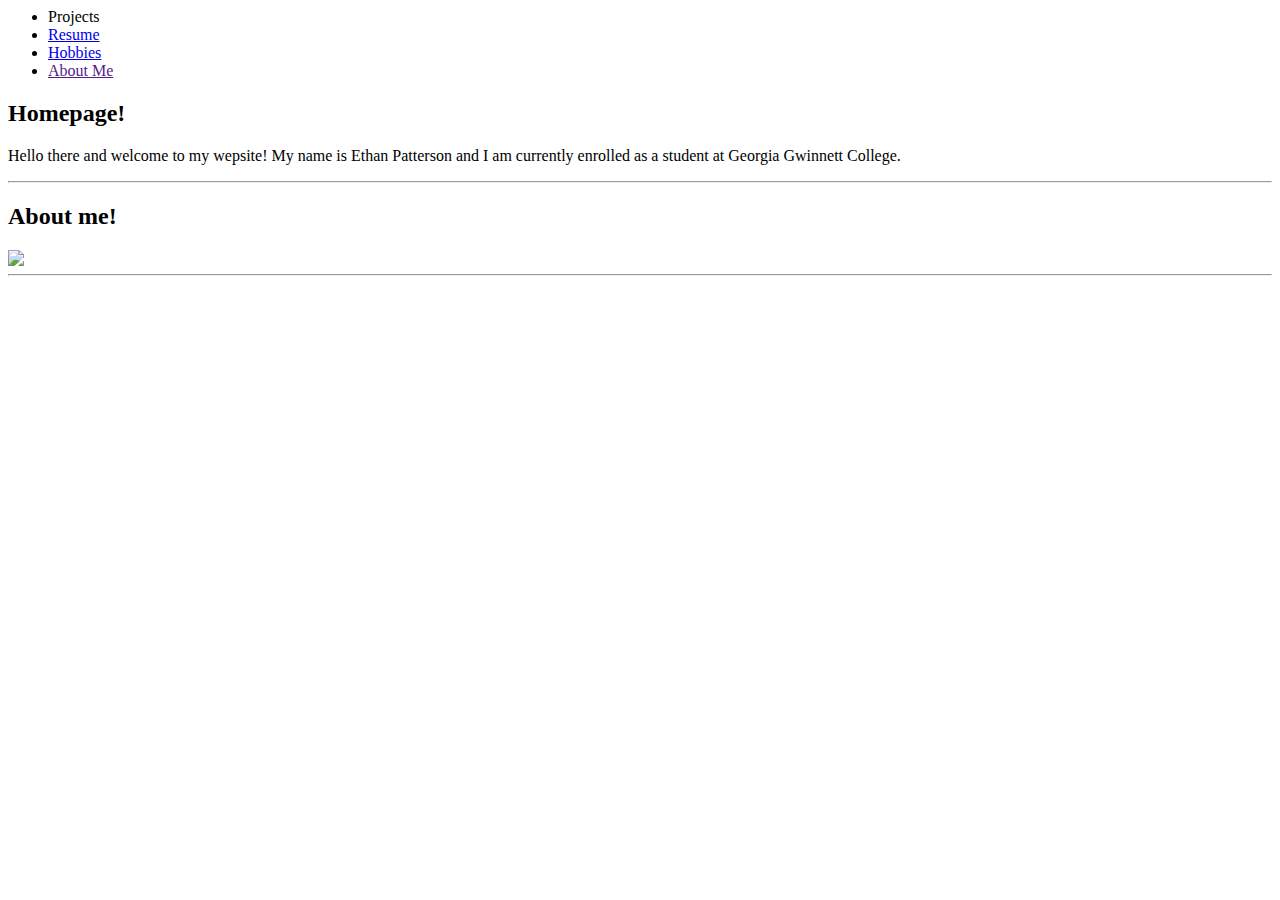
==== index.html @ edc982a6 "added 3 new pages" ====
<html>
<head>
  <link rel="stylesheet" href="css/basics.css" type="text/css"/>
</head>

<body>
  <ul class="nav">
    <li><a href = "projects.html"></a>Projects</li>
    <li><a href = "resume.html">Resume</a></li>
    <li><a href = "hobbies.html">Hobbies</a></li>
    <li><a href - "aboutme.html">About Me</a></li>
  </ul>
  <div class="container">
    <h2>Homepage!</h2>
    <p>
      Hello there and welcome to my wepsite! My name is Ethan Patterson and I am 
      currently enrolled as a student at Georgia Gwinnett College.
    </p>
    <hr/>
    
    <h2>About me!</h2>
    <img class="ethan" src="https://lh3.googleusercontent.com/BlabNv44FzBgK6SMqiEIbpMJ6noJLoqOSqvDi9H-HU9bvDxG3yN97B8hZeFjoKF9Q0Hr=s85"/>
    <hr/>
    
  </div>
</body>

</html>
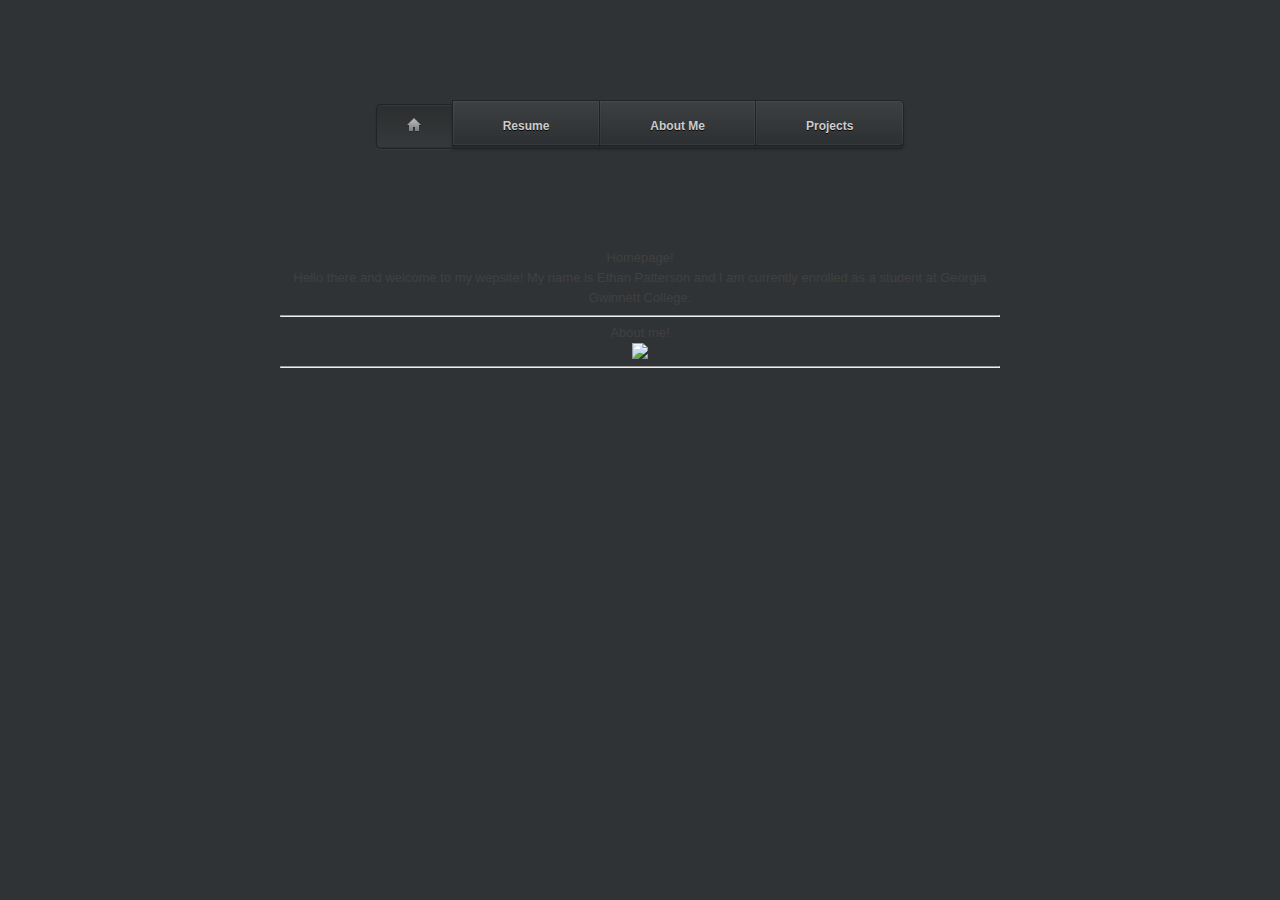
==== commit 42efed86: "css 1/28 1" ====
--- a/index.html
+++ b/index.html
@@ -1,15 +1,20 @@
 <html>
 <head>
-  <link rel="stylesheet" href="css/basics.css" type="text/css"/>
+  
+  <link rel="stylesheet" href="css/style.css" type="text/css"/>
 </head>
 
 <body>
+  <section class="container">
+  <nav>
   <ul class="nav">
-    <li><a href = "projects.html"></a>Projects</li>
+    <li class="active"><a href="index.html" class="nav-icon" title="Home"><span class="icon-home">Home</span></a></li>
     <li><a href = "resume.html">Resume</a></li>
-    <li><a href = "hobbies.html">Hobbies</a></li>
-    <li><a href - "aboutme.html">About Me</a></li>
+    <li><a href = "aboutme.html">About Me</a></li>
+    <li><a href = "projects.html">Projects</a></li>
   </ul>
+  </nav>
+  </section>
   <div class="container">
     <h2>Homepage!</h2>
     <p>
@@ -19,7 +24,7 @@
     <hr/>
     
     <h2>About me!</h2>
-    <img class="ethan" src="https://lh3.googleusercontent.com/BlabNv44FzBgK6SMqiEIbpMJ6noJLoqOSqvDi9H-HU9bvDxG3yN97B8hZeFjoKF9Q0Hr=s85"/>
+    <img class="ethan" src="https://media.licdn.com/mpr/mpr/shrinknp_400_400/AAEAAQAAAAAAAAYIAAAAJDc0MDk3NjAzLTdiZjQtNGUwYy05M2Q4LTFhZTQ2YWU3MzM2OA.jpg"/>
     <hr/>
     
   </div>
--- a/css/style.css
+++ b/css/style.css
@@ -0,0 +1,216 @@
+html, body, div, span, applet, object, iframe,
+h1, h2, h3, h4, h5, h6, p, blockquote, pre,
+a, abbr, acronym, address, big, cite, code,
+del, dfn, em, img, ins, kbd, q, s, samp,
+small, strike, strong, sub, sup, tt, var,
+b, u, i, center,
+dl, dt, dd, ol, ul, li,
+fieldset, form, label, legend,
+table, caption, tbody, tfoot, thead, tr, th, td,
+article, aside, canvas, details, embed,
+figure, figcaption, footer, header, hgroup,
+menu, nav, output, ruby, section, summary,
+time, mark, audio, video {
+  margin: 0;
+  padding: 0;
+  border: 0;
+  font-size: 100%;
+  font: inherit;
+  vertical-align: baseline;
+}
+
+article, aside, details, figcaption, figure,
+footer, header, hgroup, menu, nav, section {
+  display: block;
+}
+
+body {
+  line-height: 1;
+}
+
+ol, ul {
+  list-style: none;
+}
+
+blockquote, q {
+  quotes: none;
+}
+
+blockquote:before, blockquote:after,
+q:before, q:after {
+  content: '';
+  content: none;
+}
+
+table {
+  border-collapse: collapse;
+  border-spacing: 0;
+}
+
+.about {
+  margin: 70px auto 40px;
+  padding: 8px;
+  width: 260px;
+  font: 10px/18px 'Lucida Grande', Arial, sans-serif;
+  color: #FFFFFF;
+  text-align: center;
+  text-shadow: 0 1px rgba(255, 255, 255, 0.25);
+  background: #eee;
+  background: rgba(250, 250, 250, 0.8);
+  border-radius: 4px;
+  background-image: -webkit-linear-gradient(top, rgba(0, 0, 0, 0), rgba(0, 0, 0, 0.1));
+  background-image: -moz-linear-gradient(top, rgba(0, 0, 0, 0), rgba(0, 0, 0, 0.1));
+  background-image: -o-linear-gradient(top, rgba(0, 0, 0, 0), rgba(0, 0, 0, 0.1));
+  background-image: linear-gradient(to bottom, rgba(0, 0, 0, 0), rgba(0, 0, 0, 0.1));
+  -webkit-box-shadow: inset 0 1px rgba(255, 255, 255, 0.3), inset 0 0 0 1px rgba(255, 255, 255, 0.1), 0 0 6px rgba(0, 0, 0, 0.2);
+  box-shadow: inset 0 1px rgba(255, 255, 255, 0.3), inset 0 0 0 1px rgba(255, 255, 255, 0.1), 0 0 6px rgba(0, 0, 0, 0.2);
+}
+.about a {
+  color: #333;
+  text-decoration: none;
+  border-radius: 2px;
+  -webkit-transition: background 0.1s;
+  -moz-transition: background 0.1s;
+  -o-transition: background 0.1s;
+  transition: background 0.1s;
+}
+.about a:hover {
+  text-decoration: none;
+  background: #fafafa;
+  background: rgba(255, 255, 255, 0.7);
+}
+
+.about-links {
+  height: 30px;
+}
+.about-links > a {
+  float: left;
+  width: 50%;
+  line-height: 30px;
+  font-size: 12px;
+}
+
+.about-author {
+  margin-top: 5px;
+}
+.about-author > a {
+  padding: 1px 3px;
+  margin: 0 -1px;
+}
+
+/*
+ * Copyright (c) 2012-2013 Thibaut Courouble
+ * http://www.cssflow.com
+ *
+ * Licensed under the MIT License:
+ * http://www.opensource.org/licenses/mit-license.php
+ */
+body {
+  font: 13px/20px 'Lucida Grande', Tahoma, Verdana, sans-serif;
+  color: #404040;
+  background: #303335;
+  text-align: left;
+}
+
+.container {
+  margin: 100px auto;
+  width: 720px;
+  text-align: center;
+}
+
+.nav {
+  height: 48px;
+  display: inline-block;
+}
+.nav > li, .nav:active > .active {
+  float: left;
+  position: relative;
+  margin: 0 0 4px;
+  height: 44px;
+  color: #ccc;
+  text-shadow: 0 1px rgba(0, 0, 0, 0.9);
+  background-color: rgba(0, 0, 0, 0.05);
+  border: 1px solid #232428;
+  border-bottom-color: #1f2326;
+  background-image: -webkit-linear-gradient(top, rgba(255, 255, 255, 0.08), rgba(255, 255, 255, 0));
+  background-image: -moz-linear-gradient(top, rgba(255, 255, 255, 0.08), rgba(255, 255, 255, 0));
+  background-image: -o-linear-gradient(top, rgba(255, 255, 255, 0.08), rgba(255, 255, 255, 0));
+  background-image: linear-gradient(to bottom, rgba(255, 255, 255, 0.08), rgba(255, 255, 255, 0));
+  -webkit-box-shadow: inset 0 0 0 1px rgba(255, 255, 255, 0.05), 0 2px #262a2e, 0 3px #1f2326, 0 4px 3px rgba(0, 0, 0, 0.2);
+  box-shadow: inset 0 0 0 1px rgba(255, 255, 255, 0.05), 0 2px #262a2e, 0 3px #1f2326, 0 4px 3px rgba(0, 0, 0, 0.2);
+}
+.nav > li:hover {
+  color: #b0d157;
+  text-shadow: 0 1px black, 0 0 20px rgba(255, 255, 255, 0.5);
+}
+.nav > li.active,
+.nav > .active:active,
+.nav > li:active {
+  z-index: 2;
+  margin: 4px 0 0;
+  height: 43px;
+  color: #aaa;
+  text-shadow: 0 1px black;
+  background-color: rgba(255, 255, 255, 0.03);
+  border-color: #212425;
+  border-width: 1px 0;
+  background-image: -webkit-linear-gradient(top, rgba(0, 0, 0, 0.2), rgba(0, 0, 0, 0));
+  background-image: -moz-linear-gradient(top, rgba(0, 0, 0, 0.2), rgba(0, 0, 0, 0));
+  background-image: -o-linear-gradient(top, rgba(0, 0, 0, 0.2), rgba(0, 0, 0, 0));
+  background-image: linear-gradient(to bottom, rgba(0, 0, 0, 0.2), rgba(0, 0, 0, 0));
+  -webkit-box-shadow: inset 0 1px rgba(255, 255, 255, 0.05), inset 0 -1px 1px rgba(0, 0, 0, 0.15), 1px 0 rgba(0, 0, 0, 0.05), -1px 0 rgba(0, 0, 0, 0.05), 0 1px rgba(255, 255, 255, 0.05);
+  box-shadow: inset 0 1px rgba(255, 255, 255, 0.05), inset 0 -1px 1px rgba(0, 0, 0, 0.15), 1px 0 rgba(0, 0, 0, 0.05), -1px 0 rgba(0, 0, 0, 0.05), 0 1px rgba(255, 255, 255, 0.05);
+}
+.nav > li:active {
+  z-index: 3;
+}
+.nav > li:first-child {
+  border-left-width: 1px !important;
+  border-left-color: #212425;
+  border-radius: 5px 0 0 5px;
+}
+.nav > li:last-child {
+  border-right-width: 1px !important;
+  border-right-color: #212425;
+  border-radius: 0 5px 5px 0;
+}
+.nav > li + li, .nav:active > .active + li, .nav:active > li + .active {
+  border-left-width: 0;
+}
+.nav > .active + li,
+.nav > .active:active + li,
+.nav > li:active + li,
+.nav > li:active + .active {
+  border-left-width: 1px;
+}
+.nav > li > a {
+  display: block;
+  line-height: 50px;
+  padding: 0 50px;
+  font-size: 12px;
+  font-weight: bold;
+  color: inherit;
+  text-decoration: none;
+  outline: 0;
+}
+.nav .nav-icon {
+  padding: 0 0px;
+}
+
+[class*="icon-"] {
+  display: block;
+  width: 15px;
+  height: 20px;
+  vertical-align: text-align;
+  background-image: url("../icons.png");
+  background-repeat: no-repeat;
+  background-color: transparent;
+  font: 0/0 serif;
+  text-shadow: none;
+  color: transparent;
+}
+
+.icon-home {
+  padding: 10 30px;
+  background-position: center;
+}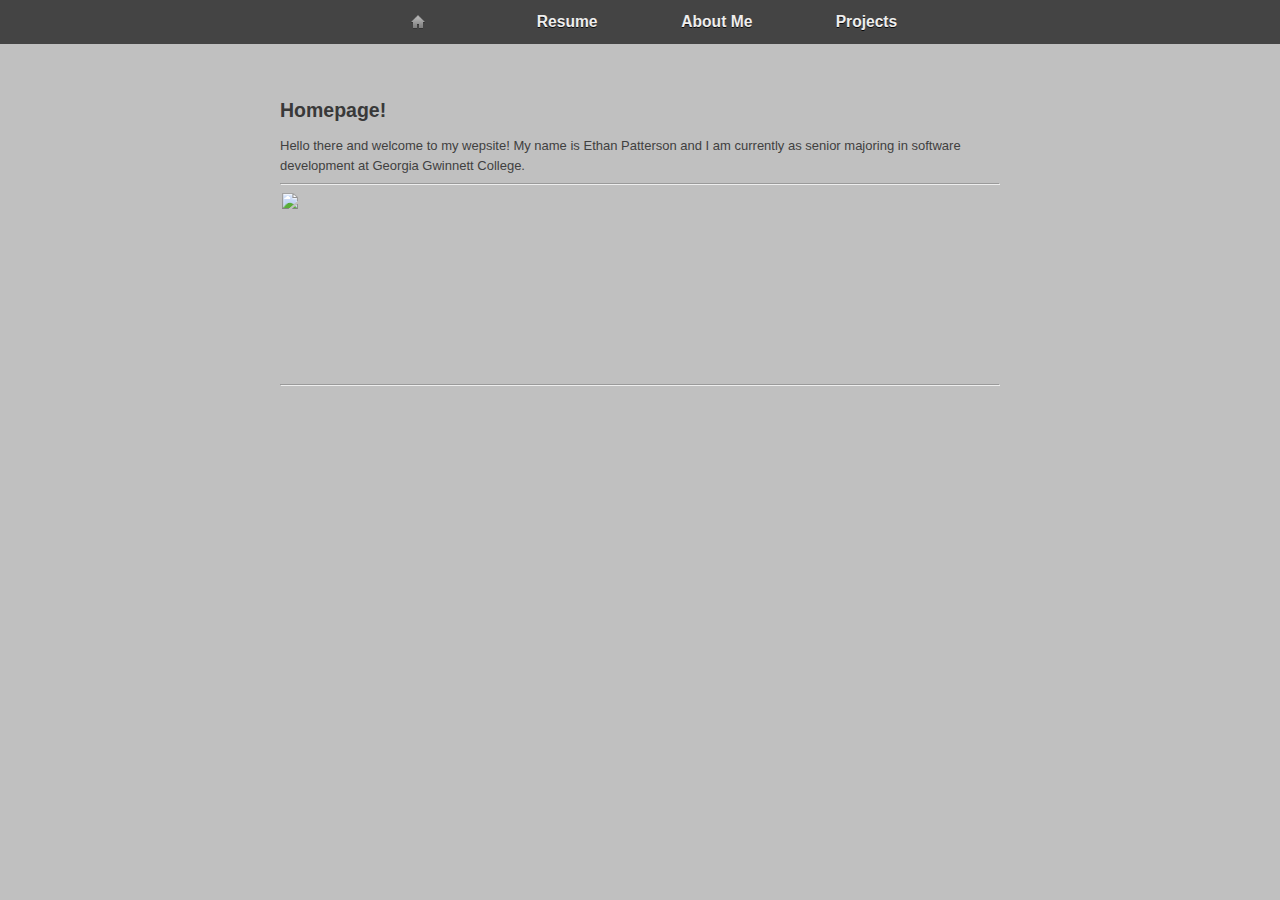
==== commit ca50e5e1: "resume update" ====
--- a/index.html
+++ b/index.html
@@ -1,3 +1,4 @@
+<!DOCTYPE html>
 <html>
 <head>
   
@@ -5,26 +6,31 @@
 </head>
 
 <body>
-  <section class="container">
-  <nav>
-  <ul class="nav">
+  <center>
+  <header>
+    <div class="nav">
+  <ul>
     <li class="active"><a href="index.html" class="nav-icon" title="Home"><span class="icon-home">Home</span></a></li>
     <li><a href = "resume.html">Resume</a></li>
     <li><a href = "aboutme.html">About Me</a></li>
     <li><a href = "projects.html">Projects</a></li>
   </ul>
-  </nav>
-  </section>
+  </div>
+  </header>
+  </center>
+
   <div class="container">
     <h2>Homepage!</h2>
     <p>
       Hello there and welcome to my wepsite! My name is Ethan Patterson and I am 
-      currently enrolled as a student at Georgia Gwinnett College.
+      currently as senior majoring in software development at Georgia Gwinnett College.
     </p>
     <hr/>
     
-    <h2>About me!</h2>
-    <img class="ethan" src="https://media.licdn.com/mpr/mpr/shrinknp_400_400/AAEAAQAAAAAAAAYIAAAAJDc0MDk3NjAzLTdiZjQtNGUwYy05M2Q4LTFhZTQ2YWU3MzM2OA.jpg"/>
+    <a href= "https://www.linkedin.com/in/ethan-patterson-9b704b81">
+    <img src="https://media.licdn.com/mpr/mpr/shrinknp_400_400/AAEAAQAAAAAAAAYIAAAAJDc0MDk3NjAzLTdiZjQtNGUwYy05M2Q4LTFhZTQ2YWU3MzM2OA.jpg" 
+    width="180" height="180" border="0"/>
+    </a>
     <hr/>
     
   </div>
--- a/css/style.css
+++ b/css/style.css
@@ -1,5 +1,5 @@
-html, body, div, span, applet, object, iframe,
-h1, h2, h3, h4, h5, h6, p, blockquote, pre,
+html, body, div, span, applet, object, iframe, p, 
+blockquote, pre,
 a, abbr, acronym, address, big, cite, code,
 del, dfn, em, img, ins, kbd, q, s, samp,
 small, strike, strong, sub, sup, tt, var,
@@ -16,7 +16,6 @@
   border: 0;
   font-size: 100%;
   font: inherit;
-  vertical-align: baseline;
 }
 
 article, aside, details, figcaption, figure,
@@ -24,9 +23,6 @@
   display: block;
 }
 
-body {
-  line-height: 1;
-}
 
 ol, ul {
   list-style: none;
@@ -53,7 +49,6 @@
   width: 260px;
   font: 10px/18px 'Lucida Grande', Arial, sans-serif;
   color: #FFFFFF;
-  text-align: center;
   text-shadow: 0 1px rgba(255, 255, 255, 0.25);
   background: #eee;
   background: rgba(250, 250, 250, 0.8);
@@ -106,111 +101,92 @@
  * http://www.opensource.org/licenses/mit-license.php
  */
 body {
+  overflow: auto;
   font: 13px/20px 'Lucida Grande', Tahoma, Verdana, sans-serif;
   color: #404040;
-  background: #303335;
-  text-align: left;
+  background: #C0C0C0;
+  
 }
 
 .container {
   margin: 100px auto;
   width: 720px;
-  text-align: center;
+}
+header{
+  position: relative;
+}
+.nav ul{
+  position: fixed;
+  top: 0;
+  left: 0;
+  padding: 0;
+  margin: 0;
+  width: 100%;
+  z-index: 9999;
+  list-style: none;
+  background-color: #444;
+}
+.nav li {
+  display: inline-block;
+  width:150px;
+  height: 44px;
+  margin-right: -4px;
+  line-height: 44px;
+  text-shadow: 0 1px rgba(0, 0, 0, 0.9);
+  font-size: 1.2em;
+  font-weight: bold;
+  border-bottom: none;
+}
+.nav li:hover {
+  color: white;
+  text-shadow: 0 1px black, 0 0 20px rgba(255, 255, 255, 0.5);
+  background-color: gray;
+}
+.nav li:active {
+  color: black;
+  text-shadow: 0 1px black;
+  background-color: white;
+  border-color: #212425;
 }
 
-.nav {
-  height: 48px;
-  display: inline-block;
-}
-.nav > li, .nav:active > .active {
-  float: left;
-  position: relative;
-  margin: 0 0 4px;
-  height: 44px;
-  color: #ccc;
-  text-shadow: 0 1px rgba(0, 0, 0, 0.9);
-  background-color: rgba(0, 0, 0, 0.05);
-  border: 1px solid #232428;
-  border-bottom-color: #1f2326;
-  background-image: -webkit-linear-gradient(top, rgba(255, 255, 255, 0.08), rgba(255, 255, 255, 0));
-  background-image: -moz-linear-gradient(top, rgba(255, 255, 255, 0.08), rgba(255, 255, 255, 0));
-  background-image: -o-linear-gradient(top, rgba(255, 255, 255, 0.08), rgba(255, 255, 255, 0));
-  background-image: linear-gradient(to bottom, rgba(255, 255, 255, 0.08), rgba(255, 255, 255, 0));
-  -webkit-box-shadow: inset 0 0 0 1px rgba(255, 255, 255, 0.05), 0 2px #262a2e, 0 3px #1f2326, 0 4px 3px rgba(0, 0, 0, 0.2);
-  box-shadow: inset 0 0 0 1px rgba(255, 255, 255, 0.05), 0 2px #262a2e, 0 3px #1f2326, 0 4px 3px rgba(0, 0, 0, 0.2);
-}
-.nav > li:hover {
-  color: #b0d157;
-  text-shadow: 0 1px black, 0 0 20px rgba(255, 255, 255, 0.5);
-}
-.nav > li.active,
-.nav > .active:active,
-.nav > li:active {
-  z-index: 2;
-  margin: 4px 0 0;
-  height: 43px;
-  color: #aaa;
-  text-shadow: 0 1px black;
-  background-color: rgba(255, 255, 255, 0.03);
-  border-color: #212425;
-  border-width: 1px 0;
-  background-image: -webkit-linear-gradient(top, rgba(0, 0, 0, 0.2), rgba(0, 0, 0, 0));
-  background-image: -moz-linear-gradient(top, rgba(0, 0, 0, 0.2), rgba(0, 0, 0, 0));
-  background-image: -o-linear-gradient(top, rgba(0, 0, 0, 0.2), rgba(0, 0, 0, 0));
-  background-image: linear-gradient(to bottom, rgba(0, 0, 0, 0.2), rgba(0, 0, 0, 0));
-  -webkit-box-shadow: inset 0 1px rgba(255, 255, 255, 0.05), inset 0 -1px 1px rgba(0, 0, 0, 0.15), 1px 0 rgba(0, 0, 0, 0.05), -1px 0 rgba(0, 0, 0, 0.05), 0 1px rgba(255, 255, 255, 0.05);
-  box-shadow: inset 0 1px rgba(255, 255, 255, 0.05), inset 0 -1px 1px rgba(0, 0, 0, 0.15), 1px 0 rgba(0, 0, 0, 0.05), -1px 0 rgba(0, 0, 0, 0.05), 0 1px rgba(255, 255, 255, 0.05);
-}
-.nav > li:active {
-  z-index: 3;
-}
-.nav > li:first-child {
-  border-left-width: 1px !important;
-  border-left-color: #212425;
-  border-radius: 5px 0 0 5px;
-}
-.nav > li:last-child {
-  border-right-width: 1px !important;
-  border-right-color: #212425;
-  border-radius: 0 5px 5px 0;
-}
-.nav > li + li, .nav:active > .active + li, .nav:active > li + .active {
-  border-left-width: 0;
-}
-.nav > .active + li,
-.nav > .active:active + li,
-.nav > li:active + li,
-.nav > li:active + .active {
-  border-left-width: 1px;
-}
-.nav > li > a {
+.nav a {
+  color: #eee;
   display: block;
-  line-height: 50px;
-  padding: 0 50px;
-  font-size: 12px;
-  font-weight: bold;
-  color: inherit;
+  transition: .2 color;
+  transition: .2 background-color;
+  transition: .2 text-shadow;
   text-decoration: none;
-  outline: 0;
 }
 .nav .nav-icon {
-  padding: 0 0px;
-}
-
-[class*="icon-"] {
-  display: block;
-  width: 15px;
-  height: 20px;
-  vertical-align: text-align;
+  padding: 0px;
+  width: 150px;
+  height: 44px;
   background-image: url("../icons.png");
   background-repeat: no-repeat;
   background-color: transparent;
-  font: 0/0 serif;
   text-shadow: none;
   color: transparent;
+  background-position: center;
 }
 
-.icon-home {
-  padding: 10 30px;
-  background-position: center;
+h1{
+  color: #393939;
+  margin:0 90 0px;
+}
+
+h2 {
+  color:#393939;
+  font-size: 20;
+}
+
+h3, h4, h5, h6 {
+  color:#494949;
+}
+
+strong {
+  color:black;
+  font-weight:700;
+}
+p, p1, p2, p3, p4{
+  font-size: 15;
 }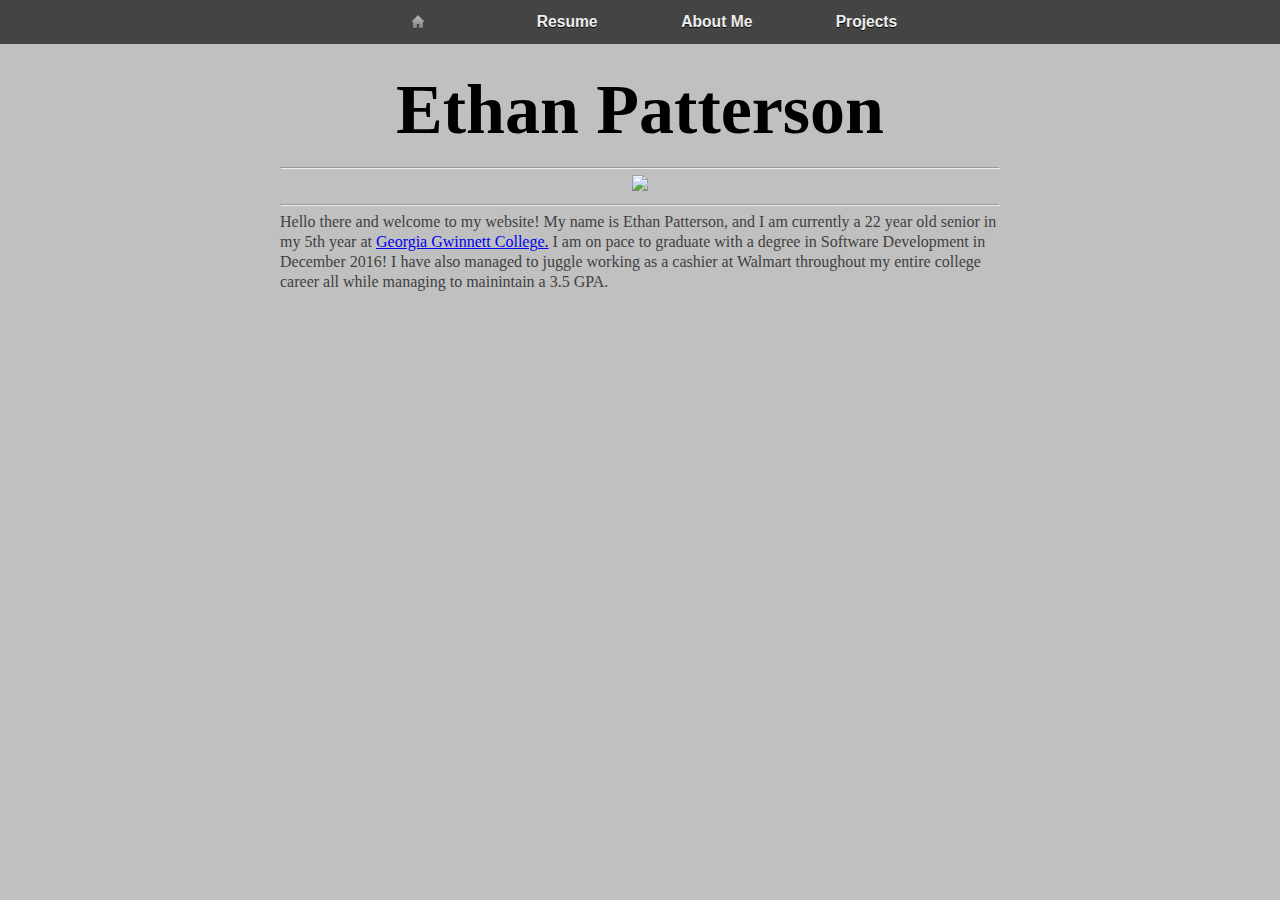
==== commit 71c729fd: "website1" ====
--- a/index.html
+++ b/index.html
@@ -20,19 +20,27 @@
   </center>
 
   <div class="container">
-    <h2>Homepage!</h2>
-    <p>
-      Hello there and welcome to my wepsite! My name is Ethan Patterson and I am 
-      currently as senior majoring in software development at Georgia Gwinnett College.
-    </p>
+    <center>
+    
+        <h1 style="font-family:century">Ethan Patterson</h1>
+      
+    </center>
     <hr/>
     
     <a href= "https://www.linkedin.com/in/ethan-patterson-9b704b81">
-    <img src="https://media.licdn.com/mpr/mpr/shrinknp_400_400/AAEAAQAAAAAAAAYIAAAAJDc0MDk3NjAzLTdiZjQtNGUwYy05M2Q4LTFhZTQ2YWU3MzM2OA.jpg" 
-    width="180" height="180" border="0"/>
+    <center>
+    <img src="https://media.licdn.com/mpr/mpr/shrinknp_400_400/AAEAAQAAAAAAAAYIAAAAJDc0MDk3NjAzLTdiZjQtNGUwYy05M2Q4LTFhZTQ2YWU3MzM2OA.jpg"/>
+    </center>
     </a>
     <hr/>
-    
+    <p style="font-family:century">
+      Hello there and welcome to my website! My name is Ethan Patterson, and I 
+      am currently a 22 year old senior in my 5th year at <a href= "http://ggc.edu/">Georgia Gwinnett
+      College.</a> I am on pace to graduate with a degree in Software Development 
+      in December 2016! I have also managed to juggle working as a cashier at
+      Walmart throughout my entire college career all while managing to 
+      mainintain a 3.5 GPA.<br>
+    </p>
   </div>
 </body>
 
--- a/css/style.css
+++ b/css/style.css
@@ -170,13 +170,12 @@
 }
 
 h1{
-  color: #393939;
-  margin:0 90 0px;
+  color: black;
+  font-size: 70px;
 }
 
 h2 {
   color:#393939;
-  font-size: 20;
 }
 
 h3, h4, h5, h6 {
@@ -187,6 +186,6 @@
   color:black;
   font-weight:700;
 }
-p, p1, p2, p3, p4{
-  font-size: 15;
+p {
+  font-size: 16px;
 }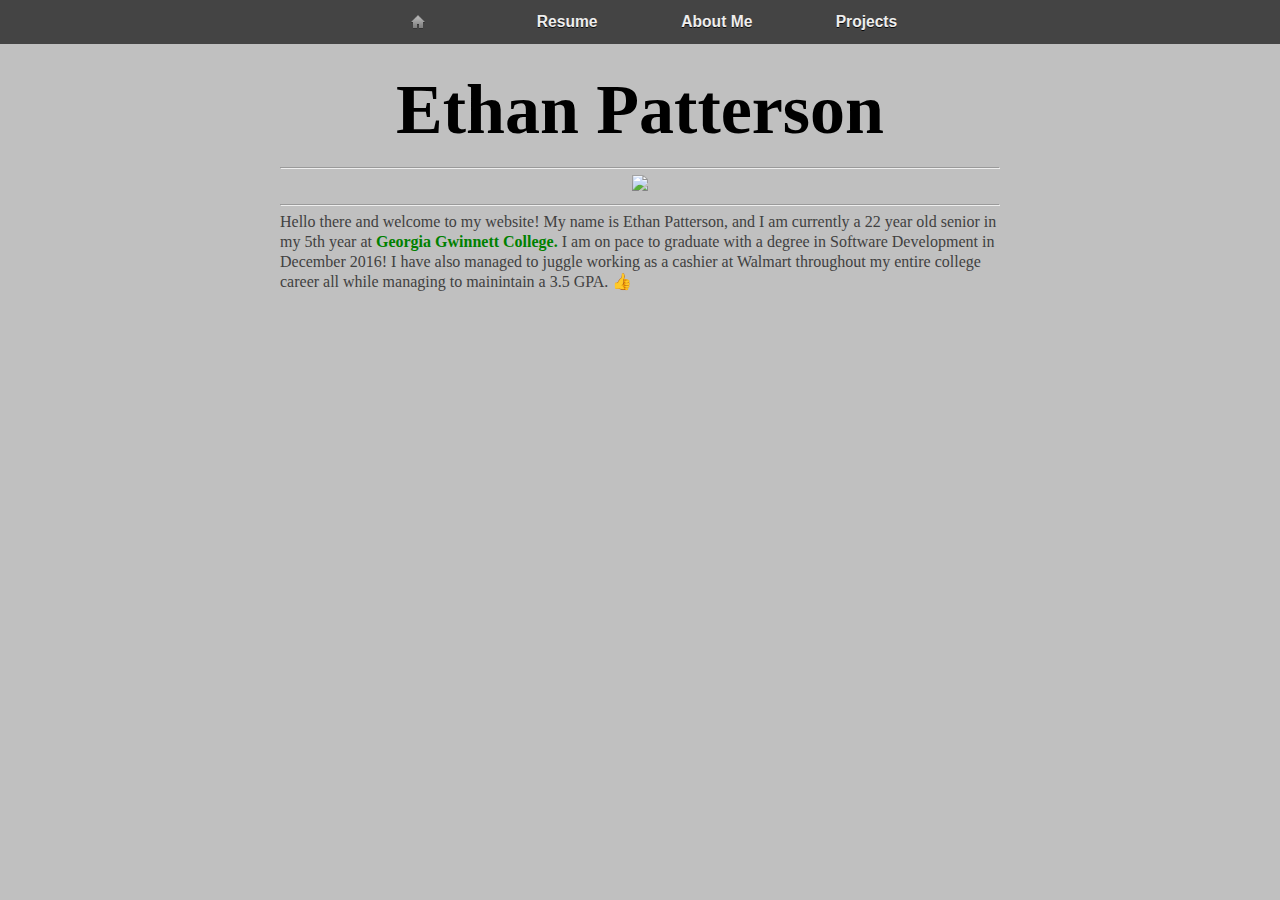
==== commit 61888879: "website2" ====
--- a/index.html
+++ b/index.html
@@ -5,7 +5,7 @@
   <link rel="stylesheet" href="css/style.css" type="text/css"/>
 </head>
 
-<body>
+<body link="green">
   <center>
   <header>
     <div class="nav">
@@ -35,11 +35,11 @@
     <hr/>
     <p style="font-family:century">
       Hello there and welcome to my website! My name is Ethan Patterson, and I 
-      am currently a 22 year old senior in my 5th year at <a href= "http://ggc.edu/">Georgia Gwinnett
-      College.</a> I am on pace to graduate with a degree in Software Development 
+      am currently a 22 year old senior in my 5th year at <strong><a href="http://ggc.edu/" style="text-decoration:none">Georgia Gwinnett
+      College.</a></strong> I am on pace to graduate with a degree in Software Development 
       in December 2016! I have also managed to juggle working as a cashier at
       Walmart throughout my entire college career all while managing to 
-      mainintain a 3.5 GPA.<br>
+      mainintain a 3.5 GPA. &#x1f44d;<br>
     </p>
   </div>
 </body>
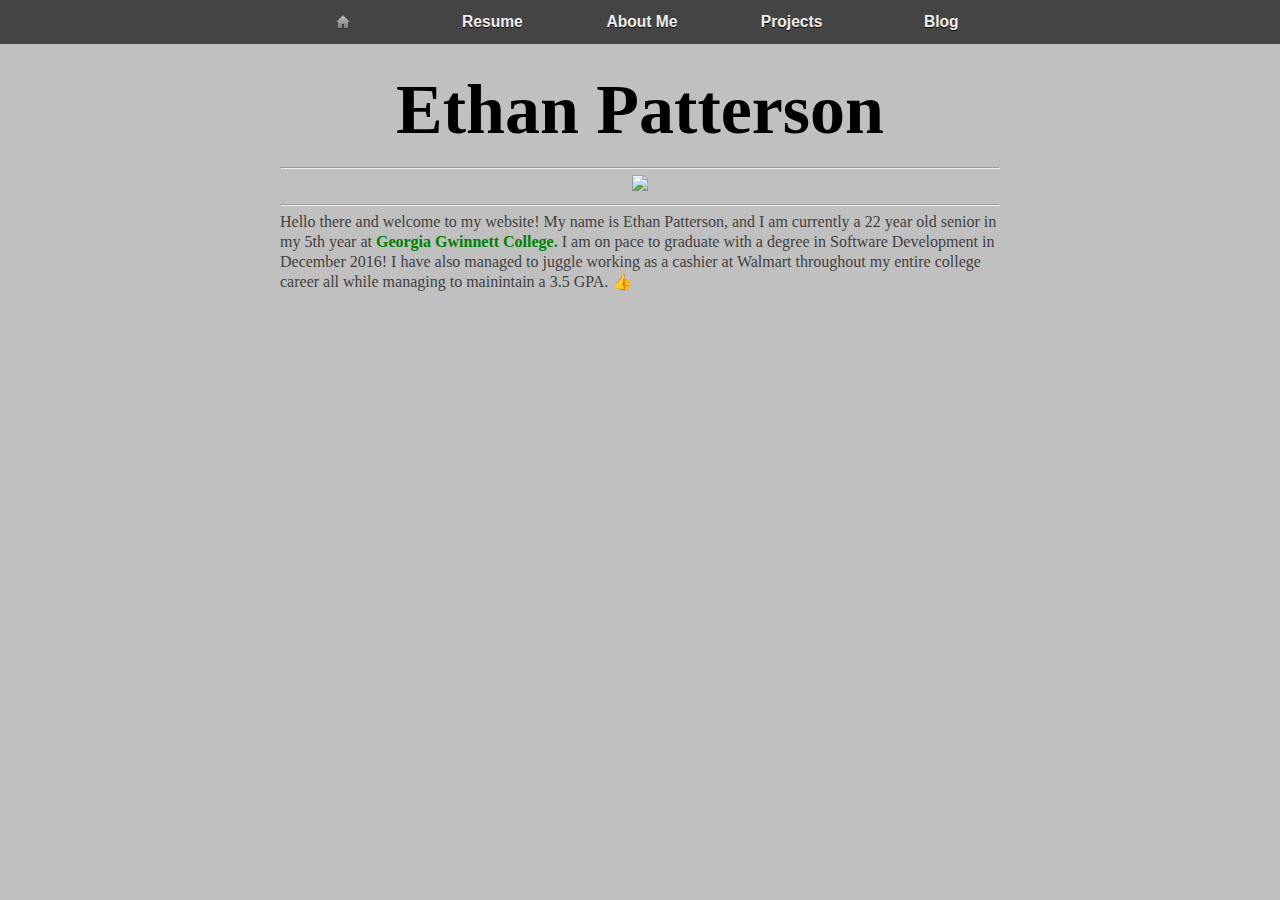
==== commit 7285db41: "blog1" ====
--- a/index.html
+++ b/index.html
@@ -14,6 +14,7 @@
     <li><a href = "resume.html">Resume</a></li>
     <li><a href = "aboutme.html">About Me</a></li>
     <li><a href = "projects.html">Projects</a></li>
+    <li><a href = "blog.html">Blog</a></li>
   </ul>
   </div>
   </header>
